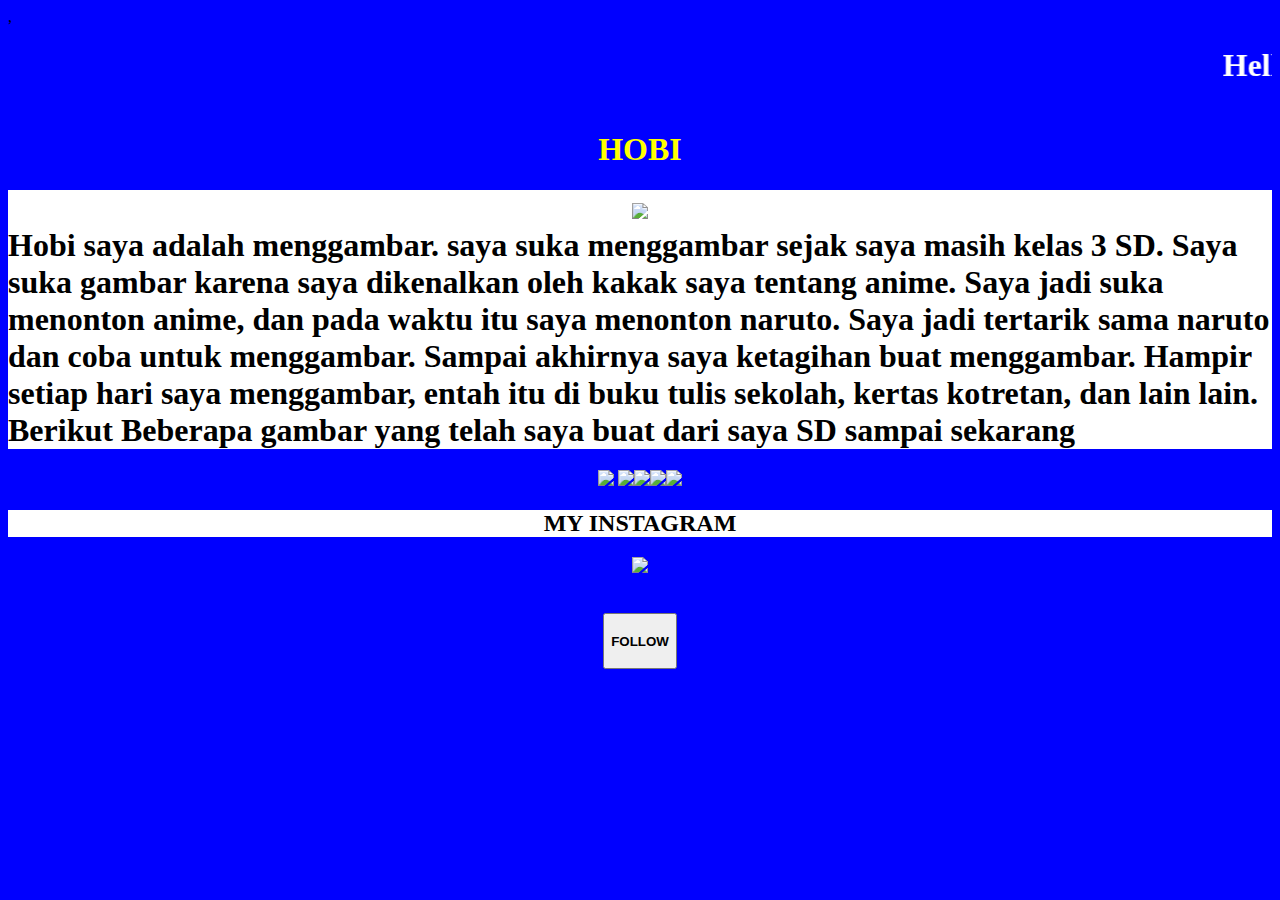
==== index2.html @ d7878ddb "Add files via upload" ====
<!DOCTYPE html>
<html>
<head>,
	<title>Mirza Hadi Firmansah</title>
	</head>
	<marquee><h1 style="color:white"><strong>Hello ART SALUTE!!</strong></h1></marquee>
	<h1><center style="color:yellow"><strong>HOBI</strong></center></h1>
	<link rel="stylesheet" type="text/css" href="style2.css">
<body>
<h1 class="blue"><center><strong><font face="Century Gothic"></font></strong><img src="mirza.jpg" width="200"></center> Hobi saya adalah menggambar. saya suka menggambar sejak saya masih kelas 3 SD. Saya suka gambar karena saya dikenalkan oleh kakak saya tentang anime. Saya jadi suka menonton anime, dan pada waktu itu saya menonton naruto. Saya jadi tertarik sama naruto dan coba untuk menggambar. Sampai akhirnya saya ketagihan buat menggambar. Hampir setiap hari saya menggambar, entah itu di buku tulis sekolah, kertas kotretan, dan lain lain. Berikut Beberapa gambar yang telah saya buat dari saya SD sampai sekarang</center></h1> <center><img src="225272.jpg" width="200"> <img src="225273.jpg" width="200"><img src="225274.jpg" width="200"><img src="225275.jpg" width="200"><img src="225276.jpg" width="200"></center>
<p><center><font color="darkblue" size="5"></font></center></p> 
<h2 class="blue"><center>MY INSTAGRAM</center></h2>
<center><img src="ig.jpg" width="100"></center>
<br>
<br>
<center><a href="https://www.instagram.com/theodore.svl/?hl=id"><button class="fllw"><h4 class="pth">FOLLOW</h4></button></a></center>




</body>
</html>
---- style2.css ----
body
{background-color: blue}
.blue {background-color: white}
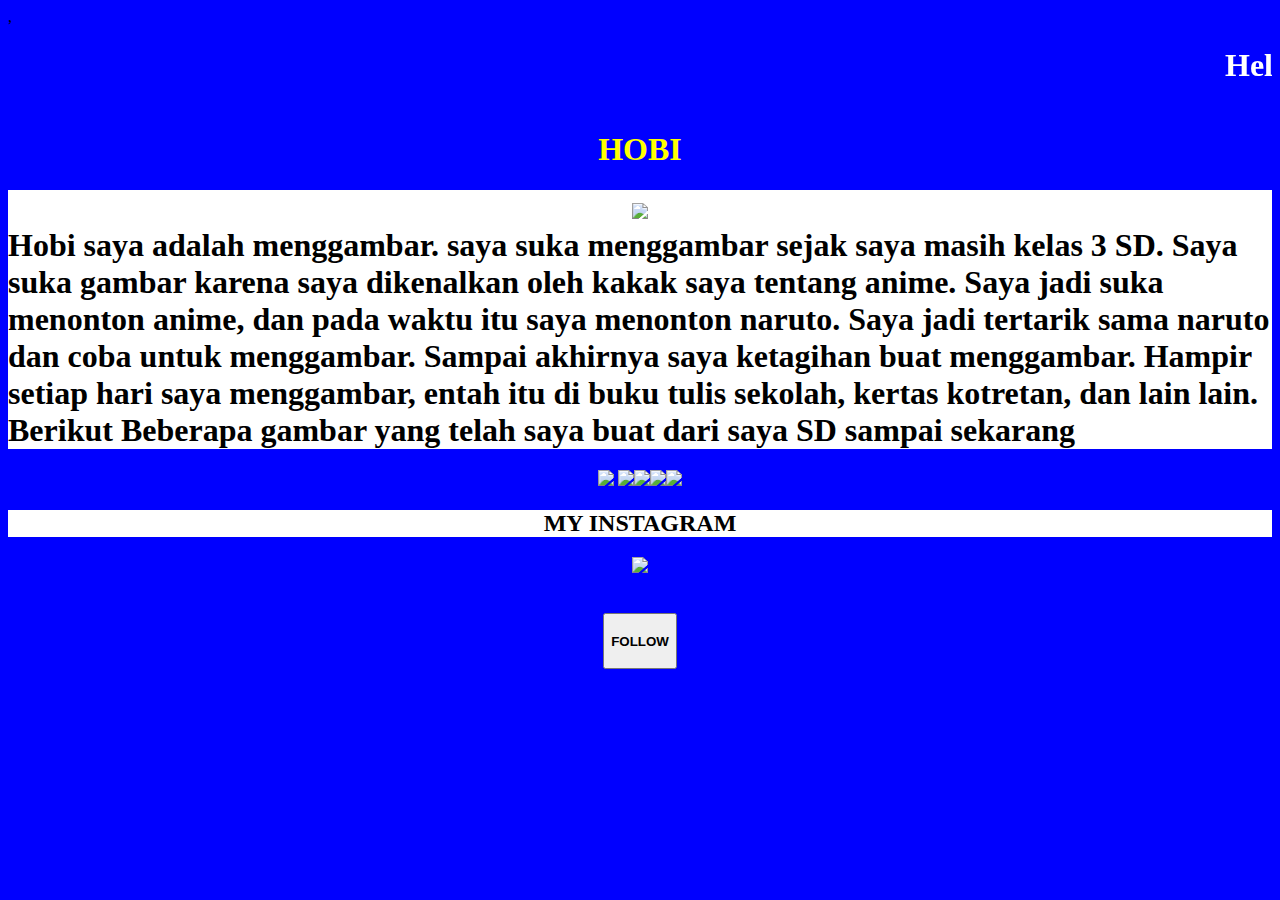
==== commit 0143237f: "Add files via upload" ====
--- a/index2.html
+++ b/index2.html
@@ -10,7 +10,7 @@
 <h1 class="blue"><center><strong><font face="Century Gothic"></font></strong><img src="mirza.jpg" width="200"></center> Hobi saya adalah menggambar. saya suka menggambar sejak saya masih kelas 3 SD. Saya suka gambar karena saya dikenalkan oleh kakak saya tentang anime. Saya jadi suka menonton anime, dan pada waktu itu saya menonton naruto. Saya jadi tertarik sama naruto dan coba untuk menggambar. Sampai akhirnya saya ketagihan buat menggambar. Hampir setiap hari saya menggambar, entah itu di buku tulis sekolah, kertas kotretan, dan lain lain. Berikut Beberapa gambar yang telah saya buat dari saya SD sampai sekarang</center></h1> <center><img src="225272.jpg" width="200"> <img src="225273.jpg" width="200"><img src="225274.jpg" width="200"><img src="225275.jpg" width="200"><img src="225276.jpg" width="200"></center>
 <p><center><font color="darkblue" size="5"></font></center></p> 
 <h2 class="blue"><center>MY INSTAGRAM</center></h2>
-<center><img src="ig.jpg" width="100"></center>
+<center><img src="Ig.jpg" width="100"></center>
 <br>
 <br>
 <center><a href="https://www.instagram.com/theodore.svl/?hl=id"><button class="fllw"><h4 class="pth">FOLLOW</h4></button></a></center>
